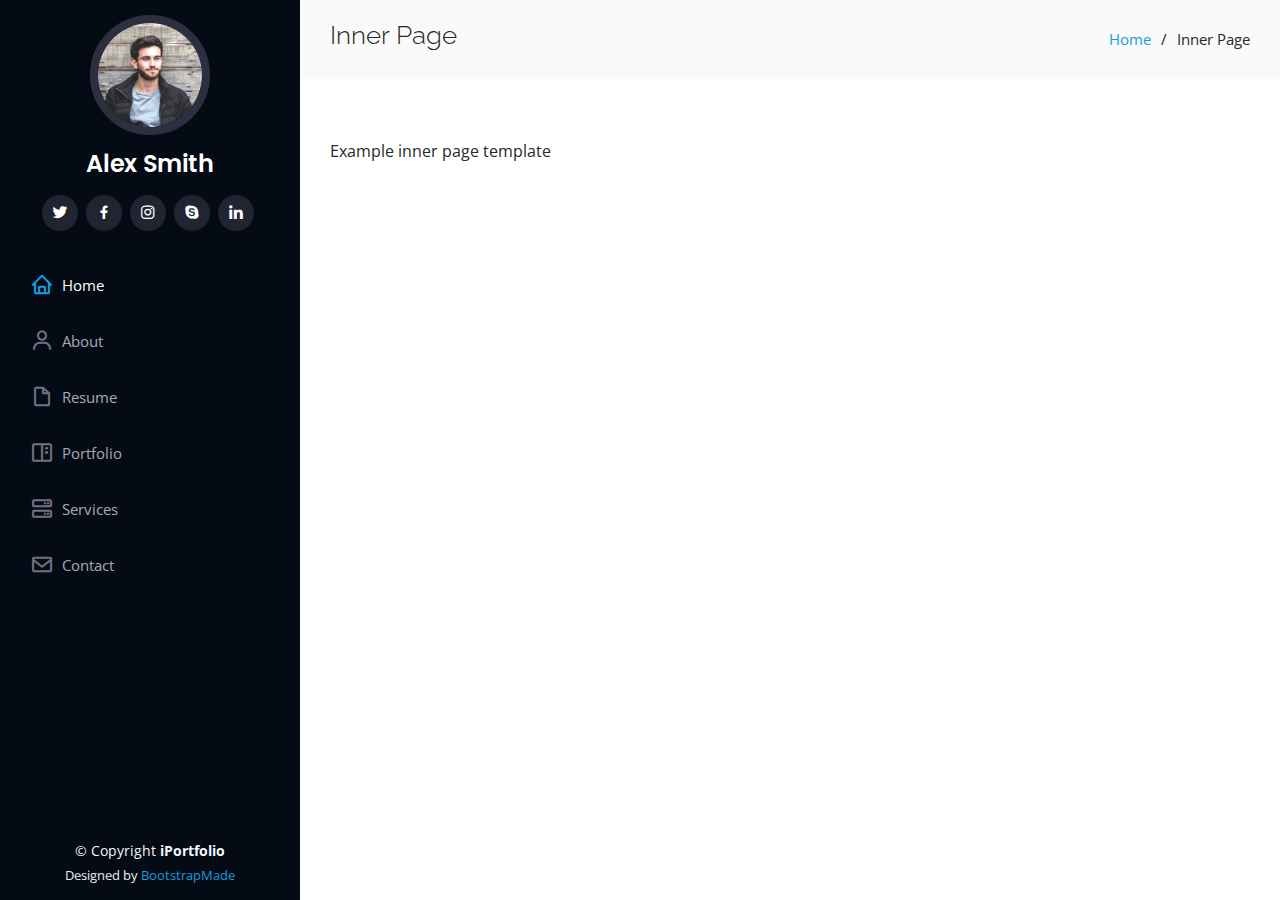
==== inner-page.html @ 633f0dc8 "initial commit" ====
<!DOCTYPE html>
<html lang="en">

<head>
  <meta charset="utf-8">
  <meta content="width=device-width, initial-scale=1.0" name="viewport">

  <title>Inner Page - iPortfolio Bootstrap Template</title>
  <meta content="" name="description">
  <meta content="" name="keywords">

  <!-- Favicons -->
  <link href="assets/img/favicon.png" rel="icon">
  <link href="assets/img/apple-touch-icon.png" rel="apple-touch-icon">

  <!-- Google Fonts -->
  <link href="https://fonts.googleapis.com/css?family=Open+Sans:300,300i,400,400i,600,600i,700,700i|Raleway:300,300i,400,400i,500,500i,600,600i,700,700i|Poppins:300,300i,400,400i,500,500i,600,600i,700,700i" rel="stylesheet">

  <!-- Vendor CSS Files -->
  <link href="assets/vendor/aos/aos.css" rel="stylesheet">
  <link href="assets/vendor/bootstrap/css/bootstrap.min.css" rel="stylesheet">
  <link href="assets/vendor/bootstrap-icons/bootstrap-icons.css" rel="stylesheet">
  <link href="assets/vendor/boxicons/css/boxicons.min.css" rel="stylesheet">
  <link href="assets/vendor/glightbox/css/glightbox.min.css" rel="stylesheet">
  <link href="assets/vendor/swiper/swiper-bundle.min.css" rel="stylesheet">

  <!-- Template Main CSS File -->
  <link href="assets/css/style.css" rel="stylesheet">

  <!-- =======================================================
  * Template Name: iPortfolio
  * Updated: Jan 09 2024 with Bootstrap v5.3.2
  * Template URL: https://bootstrapmade.com/iportfolio-bootstrap-portfolio-websites-template/
  * Author: BootstrapMade.com
  * License: https://bootstrapmade.com/license/
  ======================================================== -->
</head>

<body>

  <!-- ======= Mobile nav toggle button ======= -->
  <i class="bi bi-list mobile-nav-toggle d-xl-none"></i>

  <!-- ======= Header ======= -->
  <header id="header">
    <div class="d-flex flex-column">

      <div class="profile">
        <img src="assets/img/profile-img.jpg" alt="" class="img-fluid rounded-circle">
        <h1 class="text-light"><a href="index.html">Alex Smith</a></h1>
        <div class="social-links mt-3 text-center">
          <a href="#" class="twitter"><i class="bx bxl-twitter"></i></a>
          <a href="#" class="facebook"><i class="bx bxl-facebook"></i></a>
          <a href="#" class="instagram"><i class="bx bxl-instagram"></i></a>
          <a href="#" class="google-plus"><i class="bx bxl-skype"></i></a>
          <a href="#" class="linkedin"><i class="bx bxl-linkedin"></i></a>
        </div>
      </div>

      <nav id="navbar" class="nav-menu navbar">
        <ul>
          <li><a href="#hero" class="nav-link scrollto active"><i class="bx bx-home"></i> <span>Home</span></a></li>
          <li><a href="#about" class="nav-link scrollto"><i class="bx bx-user"></i> <span>About</span></a></li>
          <li><a href="#resume" class="nav-link scrollto"><i class="bx bx-file-blank"></i> <span>Resume</span></a></li>
          <li><a href="#portfolio" class="nav-link scrollto"><i class="bx bx-book-content"></i> <span>Portfolio</span></a></li>
          <li><a href="#services" class="nav-link scrollto"><i class="bx bx-server"></i> <span>Services</span></a></li>
          <li><a href="#contact" class="nav-link scrollto"><i class="bx bx-envelope"></i> <span>Contact</span></a></li>
        </ul>
      </nav><!-- .nav-menu -->
    </div>
  </header><!-- End Header -->

  <main id="main">

    <!-- ======= Breadcrumbs ======= -->
    <section class="breadcrumbs">
      <div class="container">

        <div class="d-flex justify-content-between align-items-center">
          <h2>Inner Page</h2>
          <ol>
            <li><a href="index.html">Home</a></li>
            <li>Inner Page</li>
          </ol>
        </div>

      </div>
    </section><!-- End Breadcrumbs -->

    <section class="inner-page">
      <div class="container">
        <p>
          Example inner page template
        </p>
      </div>
    </section>

  </main><!-- End #main -->

  <!-- ======= Footer ======= -->
  <footer id="footer">
    <div class="container">
      <div class="copyright">
        &copy; Copyright <strong><span>iPortfolio</span></strong>
      </div>
      <div class="credits">
        <!-- All the links in the footer should remain intact. -->
        <!-- You can delete the links only if you purchased the pro version. -->
        <!-- Licensing information: https://bootstrapmade.com/license/ -->
        <!-- Purchase the pro version with working PHP/AJAX contact form: https://bootstrapmade.com/iportfolio-bootstrap-portfolio-websites-template/ -->
        Designed by <a href="https://bootstrapmade.com/">BootstrapMade</a>
      </div>
    </div>
  </footer><!-- End  Footer -->

  <a href="#" class="back-to-top d-flex align-items-center justify-content-center"><i class="bi bi-arrow-up-short"></i></a>

  <!-- Vendor JS Files -->
  <script src="assets/vendor/purecounter/purecounter_vanilla.js"></script>
  <script src="assets/vendor/aos/aos.js"></script>
  <script src="assets/vendor/bootstrap/js/bootstrap.bundle.min.js"></script>
  <script src="assets/vendor/glightbox/js/glightbox.min.js"></script>
  <script src="assets/vendor/isotope-layout/isotope.pkgd.min.js"></script>
  <script src="assets/vendor/swiper/swiper-bundle.min.js"></script>
  <script src="assets/vendor/typed.js/typed.umd.js"></script>
  <script src="assets/vendor/waypoints/noframework.waypoints.js"></script>
  <script src="assets/vendor/php-email-form/validate.js"></script>

  <!-- Template Main JS File -->
  <script src="assets/js/main.js"></script>

</body>

</html>
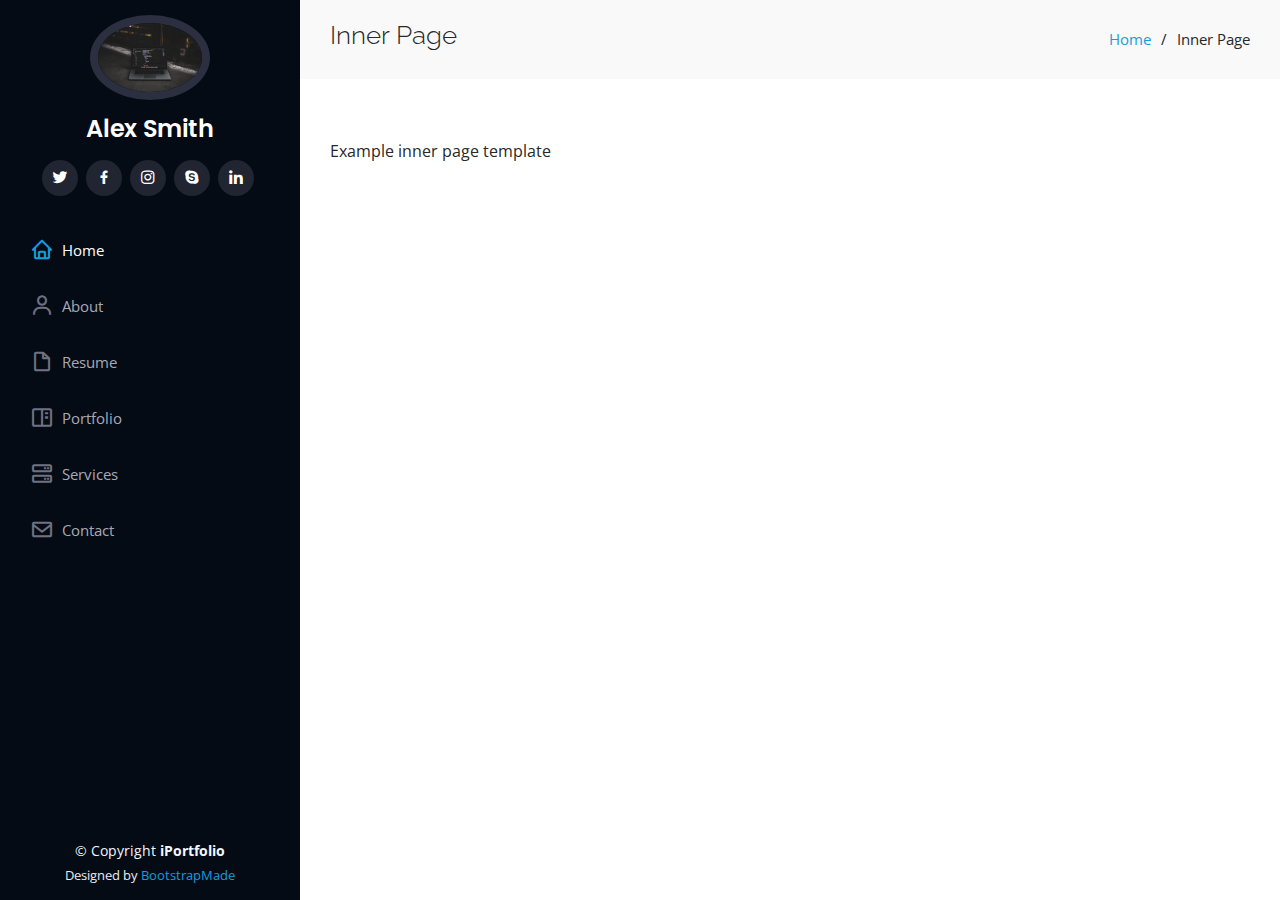
==== commit 8adf3fb0: "init changes" ====
--- a/inner-page.html
+++ b/inner-page.html
@@ -1,3 +1,5 @@
+
+
 <!DOCTYPE html>
 <html lang="en">
 
@@ -46,7 +48,7 @@
     <div class="d-flex flex-column">
 
       <div class="profile">
-        <img src="assets/img/profile-img.jpg" alt="" class="img-fluid rounded-circle">
+        <img src="assets/img/background.jpg" alt="" class="img-fluid rounded-circle">
         <h1 class="text-light"><a href="index.html">Alex Smith</a></h1>
         <div class="social-links mt-3 text-center">
           <a href="#" class="twitter"><i class="bx bxl-twitter"></i></a>
--- a/assets/css/style.css
+++ b/assets/css/style.css
@@ -241,7 +241,7 @@
 #hero {
   width: 100%;
   height: 100vh;
-  background: url("../img/hero-bg.jpg") top center;
+  background: url("../img/background.jpg") top center;
   background-size: cover;
 }
 
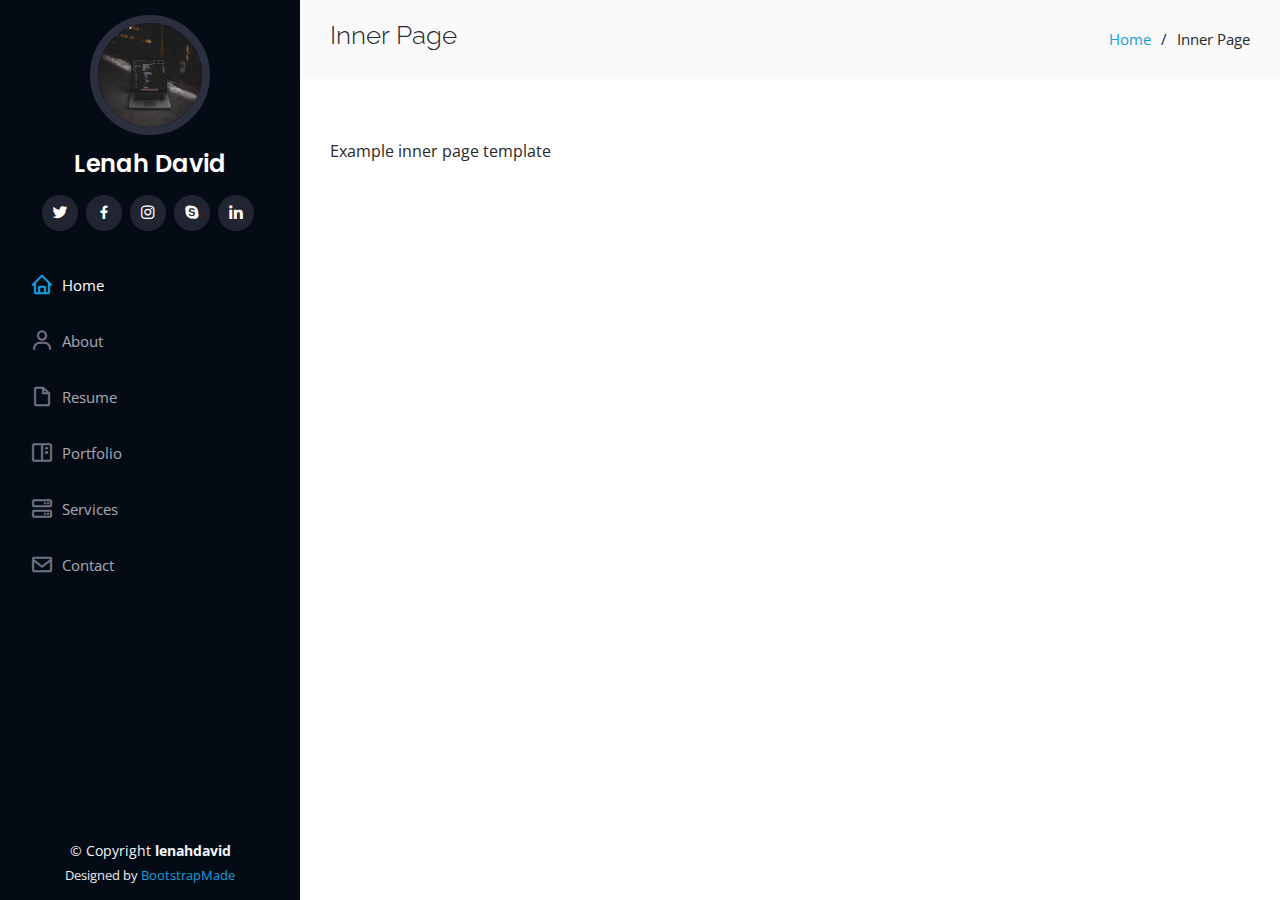
==== commit 3f90ecc4: "modified the footer" ====
--- a/inner-page.html
+++ b/inner-page.html
@@ -49,7 +49,7 @@
 
       <div class="profile">
         <img src="assets/img/background.jpg" alt="" class="img-fluid rounded-circle">
-        <h1 class="text-light"><a href="index.html">Alex Smith</a></h1>
+        <h1 class="text-light"><a href="index.html">Lenah David</a></h1>
         <div class="social-links mt-3 text-center">
           <a href="#" class="twitter"><i class="bx bxl-twitter"></i></a>
           <a href="#" class="facebook"><i class="bx bxl-facebook"></i></a>
@@ -103,7 +103,7 @@
   <footer id="footer">
     <div class="container">
       <div class="copyright">
-        &copy; Copyright <strong><span>iPortfolio</span></strong>
+        &copy; Copyright <strong><span>lenahdavid</span></strong>
       </div>
       <div class="credits">
         <!-- All the links in the footer should remain intact. -->
--- a/assets/css/style.css
+++ b/assets/css/style.css
@@ -87,6 +87,7 @@
   margin: 15px auto;
   display: block;
   width: 120px;
+  height: 120px;
   border: 8px solid #2c2f3f;
 }
 
@@ -260,6 +261,7 @@
   position: relative;
   z-index: 2;
   min-width: 300px;
+
 }
 
 #hero h1 {
